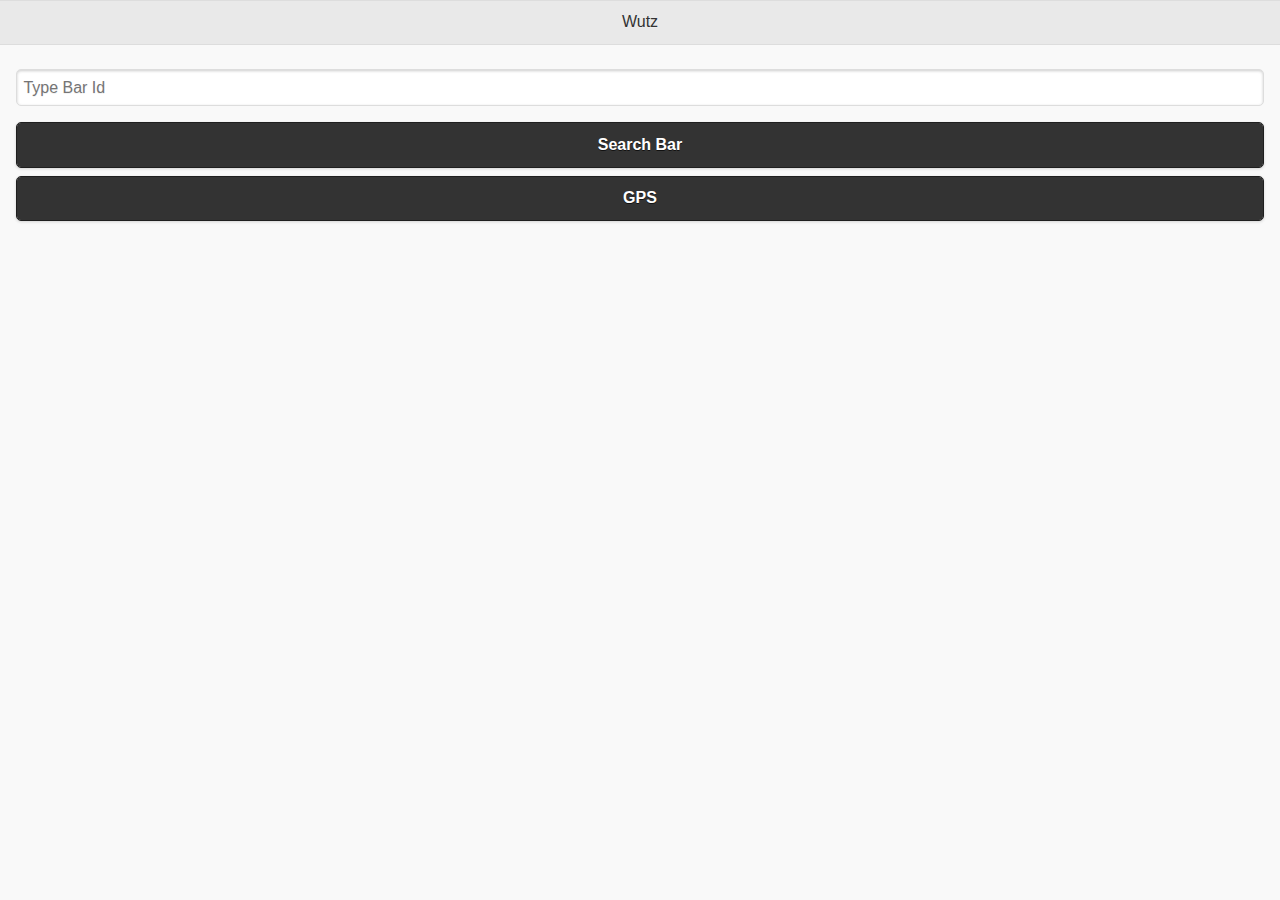
==== index.html @ 13d35c88 "Moving totally to phonegap" ====
<!DOCTYPE html>
<!--
    Copyright (c) 2012-2016 Adobe Systems Incorporated. All rights reserved.

    Licensed to the Apache Software Foundation (ASF) under one
    or more contributor license agreements.  See the NOTICE file
    distributed with this work for additional information
    regarding copyright ownership.  The ASF licenses this file
    to you under the Apache License, Version 2.0 (the
    "License"); you may not use this file except in compliance
    with the License.  You may obtain a copy of the License at

    http://www.apache.org/licenses/LICENSE-2.0

    Unless required by applicable law or agreed to in writing,
    software distributed under the License is distributed on an
    "AS IS" BASIS, WITHOUT WARRANTIES OR CONDITIONS OF ANY
     KIND, either express or implied.  See the License for the
    specific language governing permissions and limitations
    under the License.
-->
<html>

<head>
    <meta charset="utf-8" />
    <meta name="format-detection" content="telephone=no" />
    <meta name="msapplication-tap-highlight" content="no" />
    <meta name="viewport" content="user-scalable=no, initial-scale=1, maximum-scale=1, minimum-scale=1, width=device-width" />
    <!-- This is a wide open CSP declaration. To lock this down for production, see below. -->
    <meta http-equiv="Content-Security-Policy" content="default-src * 'unsafe-inline'; style-src 'self' 'unsafe-inline'; media-src *" />
    <!-- Good default declaration:
    * gap: is required only on iOS (when using UIWebView) and is needed for JS->native communication
    * https://ssl.gstatic.com is required only on Android and is needed for TalkBack to function properly
    * Disables use of eval() and inline scripts in order to mitigate risk of XSS vulnerabilities. To change this:
        * Enable inline JS: add 'unsafe-inline' to default-src
        * Enable eval(): add 'unsafe-eval' to default-src
    * Create your own at http://cspisawesome.com
    -->
    <!-- <meta http-equiv="Content-Security-Policy" content="default-src 'self' data: gap: 'unsafe-inline' https://ssl.gstatic.com; style-src 'self' 'unsafe-inline'; media-src *" /> -->

    <link rel="stylesheet" type="text/css" href="css/index.css" />
    <link rel="stylesheet" href="css/wutzClient.css" />
    <link rel="stylesheet" href="themes/Wutz.min.css" />
    <link rel="stylesheet" href="themes/jquery.mobile.icons.min.css" />
    <link rel="stylesheet" href="jquery.mobile.custom.theme.min.css">
    <link rel="stylesheet" href="jquery.mobile.custom.structure.min.css" />
    <title>Wutz</title>
</head>

<body>
    <!-- div class="app" -->
        <div data-role="page" id="findBar" data-theme="a">
            <div data-role="header">
                <h1>Wutz</h1>
            </div>
            <div role="main" class="ui-content">
                <form>
                    <input id="filter-bars" data-type="text" placeholder="Type Bar Id" /> 
                </form>
                <p>
                    <a onclick="look4Bar()"        class="ui-btn ui-shadow ui-corner-all ui-btn-b ui-icon-eye">Search Bar</a>
                    <a onclick="getLocationsMap()" class="ui-btn ui-shadow ui-corner-all ui-btn-b ui-icon-location"> GPS </a>
                </p>
                <ul data-role="listview" data-inset="true" data-filter="false">
                </ul>
            </div><!-- /content -->
        </div><!-- /page one -->
        
       <div data-role="page" id="conect2Bar" data-theme="a">
            <div data-role="header">
                <h1>Bar <span id="bar2Connect"></span></h1>
            </div><!-- /header -->
            <div role="main" class="ui-content">
                <p>
                    Para poder conectarse a un catalogo y agregar canciones a la lista
                    se necesita una llave, la cual es un numero que el locatario puede 
                    entregar con el fin de dar acceso a un cliente a agregar temas a la cola.
                </p>
                <form>
                    <input id="token-input" placeholder="Ingresar LLave del Dia">
                </form>
                <p>
                    <a href="#" onclick="connect2Catalog();"  class="ui-btn ui-shadow ui-corner-all ui-btn-b">Conectar</a>
                    <a href="#barDetails" data-role="button" style="background: red"  data-direction="reverse" class="ui-btn ui-shadow ui-corner-all ui-btn-b">Volver</a>
                </p>
            </div><!-- /content -->

        </div><!-- /page one -->
        
        
        <!-- Start of first page: #one -->
        <div data-role="page" id="artists" data-theme="a">
            <div data-role="header">
                <h1>Artist</h1>
            </div>
            <div role="main" class="ui-content">
                <p><a href="#findBar" data-role="button"  data-direction="reverse" class="ui-btn ui-shadow ui-corner-all ui-btn-b">Pick Another Bar</a></p>
                <form>
                    <input id="filter-for-artist" data-type="search" placeholder="Type to search...">
                </form>
                <ul id="artistList" data-role="listview" data-inset="true" data-filter="true" data-input="#filter-for-artist">

                </ul>
                <p><a href="#findBar" data-role="button" data-direction="reverse" class="ui-btn ui-shadow ui-corner-all ui-btn-b">Pick Another Bar</a></p>
            </div><!-- /content -->

        </div><!-- /page one -->

        <!-- Start of second page: #two -->
        <div data-role="page" id="albums" data-theme="a">

            <div data-role="header">
                <h1 id="albumTitle">Album </h1>
            </div><!-- /header -->
            <div role="main" class="ui-content">
                <p>
                    <a href="#artists" 
                       data-role="button" 
                       data-direction="reverse" 
                       class="ui-btn ui-shadow ui-corner-all ui-btn-b">
                        All Artists
                    </a>
                </p>
                <form>
                    <input id="filter-for-albums" data-type="search" placeholder="Type to search...">
                </form>
                <ul id="albumList" data-role="listview" data-inset="true" data-filter="true" data-input="#filter-for-albums">

                </ul>

                <p><a href="#artists" data-role="button"  data-direction="reverse" class="ui-btn ui-shadow ui-corner-all ui-btn-b">Back to Artists</a></p>

            </div><!-- /content -->

        </div><!-- /page two -->


        <!-- Start of second page: #songs -->
        <div data-role="page" id="songs" data-theme="a">

            <div data-role="header">
                <h1>Songs</h1>
            </div><!-- /header -->
            <div role="main" class="ui-content">
                <p><a href="#albums" data-role="button"  data-direction="reverse" class="ui-btn ui-shadow ui-corner-all ui-btn-b">Back to Albums</a></p>            
                <form>
                    <input id="filter-for-songs" data-type="search" placeholder="Type to search...">
                </form>
                <ul id="songList" data-role="listview" data-inset="true" data-filter="true" data-input="#filter-for-songs">

                </ul>

                <p><a href="#albums" data-role="button" data-direction="reverse" class="ui-btn ui-shadow ui-corner-all ui-btn-b">Back to Albums</a></p>

            </div><!-- /content -->

        </div><!-- /page three -->


        <!-- Map: #locationMapPage -->
        <div data-role="page" id="locationMapPage" data-theme="a">

            <div data-role="header">
                <h1>Wutz Map</h1>
            </div><!-- /header -->
            <div role="main" class="ui-content">
                <!-- div id="val"></div -->
                <div id="mapholder" style="height:100%"></div>
                <p><a href="#findBar" data-role="button"  data-direction="reverse" class="ui-btn ui-shadow ui-corner-all ui-btn-b">Back</a></p>
            </div><!-- /content -->

        </div><!-- /page three -->


        <!-- Start of third page: #popup -->
        <div data-role="page" id="popup">

            <div data-role="header" data-theme="b">
                <h1>Dialog</h1>
            </div><!-- /header -->

            <div id="dialogBox" role="main" class="ui-content">
                <h2>Popup</h2>
                <p class="dialogMsg"></p>
                <p><a  data-role="button" class="ui-btn ui-shadow ui-corner-all ui-btn-inline ui-icon-back ui-btn-icon-left">Back to Album</a></p>
            </div><!-- /content -->

        </div><!-- /page popup -->

        <div data-role="page" id="barDetails">
            <div data-role="header" data-theme="c">
                <h1>-</h1>
            </div><!-- /header -->
            <div id="barOptions" role="main" class="ui-content">
                <h2>_BAR ID_</h2>
                <div id="barMapImg">
                    
                </div>
                <p class="bar_details"></p>
                <p>
                    <a href="#artists" class="viewCatA ui-btn ui-shadow ui-corner-all ui-btn-b ui-icon-action">Ver Catalogo</a>
                    <a href="#conect2Bar" class="connectA ui-btn ui-shadow ui-corner-all ui-btn-b ui-icon-action">Conectar a Bar</a>
                    <a href="#findBar" data-transition="pop" data-role="button" style="background: red" data-direction="reverse" class="ui-btn ui-shadow ui-corner-all ui-btn-b">Volver</a>
                </p>
            </div><!-- /content -->

        </div>
    <!-- /div -->
    <script type="text/javascript" src="cordova.js"></script>
    <script type="text/javascript" src="js/index.js"></script>
    <script src="js/jquery.min.js"></script>
    <script src="./jquery.mobile.custom.min.js"></script>
    <script src="js/textSlider.js"></script>
    <script  src="js/wutzClient.js"></script>
    <script  src="js/wutzLocator.js"></script>
    <script type="text/javascript">
        app.initialize();
    </script>
</body>

</html>
---- css/index.css ----
/*
 * Licensed to the Apache Software Foundation (ASF) under one
 * or more contributor license agreements.  See the NOTICE file
 * distributed with this work for additional information
 * regarding copyright ownership.  The ASF licenses this file
 * to you under the Apache License, Version 2.0 (the
 * "License"); you may not use this file except in compliance
 * with the License.  You may obtain a copy of the License at
 *
 * http://www.apache.org/licenses/LICENSE-2.0
 *
 * Unless required by applicable law or agreed to in writing,
 * software distributed under the License is distributed on an
 * "AS IS" BASIS, WITHOUT WARRANTIES OR CONDITIONS OF ANY
 * KIND, either express or implied.  See the License for the
 * specific language governing permissions and limitations
 * under the License.
 */
* {
    -webkit-tap-highlight-color: rgba(0,0,0,0); /* make transparent link selection, adjust last value opacity 0 to 1.0 */
}

body {
    -webkit-touch-callout: none;                /* prevent callout to copy image, etc when tap to hold */
    -webkit-text-size-adjust: none;             /* prevent webkit from resizing text to fit */
    -webkit-user-select: none;                  /* prevent copy paste, to allow, change 'none' to 'text' */
    background-color:#E4E4E4;
    background-image:linear-gradient(top, #A7A7A7 0%, #E4E4E4 51%);
    background-image:-webkit-linear-gradient(top, #A7A7A7 0%, #E4E4E4 51%);
    background-image:-ms-linear-gradient(top, #A7A7A7 0%, #E4E4E4 51%);
    background-image:-webkit-gradient(
        linear,
        left top,
        left bottom,
        color-stop(0, #A7A7A7),
        color-stop(0.51, #E4E4E4)
    );
    background-attachment:fixed;
    font-family:'HelveticaNeue-Light', 'HelveticaNeue', Helvetica, Arial, sans-serif;
    font-size:12px;
    height:100%;
    margin:0px;
    padding:0px;
    /** text-transform:uppercase; **/
    width:100%;
}

/* Portrait layout (default) */
.app {
    background:url(../img/logo.png) no-repeat center top; /* 170px x 200px */
    position:absolute;             /* position in the center of the screen */
    left:50%;
    top:50%;
    height:50px;                   /* text area height */
    width:225px;                   /* text area width */
    text-align:center;
    padding:180px 0px 0px 0px;     /* image height is 200px (bottom 20px are overlapped with text) */
    margin:-115px 0px 0px -112px;  /* offset vertical: half of image height and text area height */
                                   /* offset horizontal: half of text area width */
}

/* Landscape layout (with min-width) */
@media screen and (min-aspect-ratio: 1/1) and (min-width:400px) {
    .app {
        background-position:left center;
        padding:75px 0px 75px 170px;  /* padding-top + padding-bottom + text area = image height */
        margin:-90px 0px 0px -198px;  /* offset vertical: half of image height */
                                      /* offset horizontal: half of image width and text area width */
    }
}

h1 {
    font-size:24px;
    font-weight:normal;
    margin:0px;
    overflow:visible;
    padding:0px;
    text-align:center;
}

.event {
    border-radius:4px;
    -webkit-border-radius:4px;
    color:#FFFFFF;
    font-size:12px;
    margin:0px 30px;
    padding:2px 0px;
}

.event.listening {
    background-color:#333333;
    display:block;
}

.event.received {
    background-color:#4B946A;
    display:none;
}

@keyframes fade {
    from { opacity: 1.0; }
    50% { opacity: 0.4; }
    to { opacity: 1.0; }
}
 
@-webkit-keyframes fade {
    from { opacity: 1.0; }
    50% { opacity: 0.4; }
    to { opacity: 1.0; }
}
 
.blink {
    animation:fade 3000ms infinite;
    -webkit-animation:fade 3000ms infinite;
}
---- css/wutzClient.css ----
/* JQM Demos custom CSS */

/* Header */
.jqm-demos .jqm-header {
	background: #fff;
	border-top: 4px solid #3eb249;
	border-bottom-color: #eee;
}
.jqm-demos .jqm-header h2 {
	padding: .4em 0 .1em;
	margin: 0 3em;
}
.jqm-demos .jqm-header h2 a {
	display: inline-block;
	text-decoration: none;
	min-height: 40px;
}
.jqm-demos .jqm-header h2 img {
	display: block;
	width: 140px;
	height: auto;
}
.jqm-demos .jqm-header h2 > img {
	display: inline-block;
}
.jqm-demos .jqm-header p {
	position: absolute;
	bottom: -2em;
	left: 1em;
	margin: 0;
	color: #666;
	font-family: 'Open Sans', sans-serif;
	font-weight: 300;
	text-transform: uppercase;
}
.jqm-demos .jqm-header .ui-btn {
	width: 2em;
	height: 2em;
	background: none;
	border: 0;
	top: 50%;
	margin-top: -1em;
	-webkit-border-radius: .3125em;
	border-radius: .3125em;
	opacity: .4;
	filter: Alpha(Opacity=40);
}

/* Footer */
.jqm-demos .jqm-footer.ui-footer {
	position: absolute;
	bottom: 0;
	padding-bottom: 0;
}
.jqm-demos .jqm-footer {
	border-top: 1px solid #3eb249;
}
.jqm-demos .jqm-footer p {
	font-size: .8em;
	color: #999;
	font-family: 'Open Sans', sans-serif;
	font-weight: 300;
	margin: 0 1.25em 1.25em;
}
.jqm-demos .jqm-footer p:first-child {
	font-size: 1em;
	color: #666;
	font-weight: 400;
	margin: 1em 1em .75em;
}

/* Content */
.jqm-demos .jqm-content {
	padding-top: 3em;
}
.jqm-demos .jqm-content > h1,
.jqm-demos .jqm-content > h2,
.jqm-demos .jqm-content > h3,
.jqm-demos .jqm-content > p,
.jqm-demos .jqm-content > ul li,
.jqm-demos .jqm-content > a {
	font-family: 'Open Sans', sans-serif;
	font-weight: 300;
}
.jqm-demos .jqm-content > h1 {
	font-size: 2.4em;
	margin: 0 0 .625em;
}
.jqm-demos .jqm-content > h2 {
	color: #3eb249;
	background-color: transparent;
	border-bottom: 1px solid #ddd;
	font-size: 1.6em;
	padding-bottom: .2em;
	margin: 0 0 .7375em;
}
.jqm-demos .jqm-content > h3 {
	color: #3eb249;
	background-color: transparent;
	font-size: 1.4em;
	margin: 0 0 1em;
}
.jqm-demos .jqm-content > p {
	font-size: 1.2em;
	line-height: 1.5;
}
.jqm-demos .jqm-content > ul:not(.jqm-list) li {
	font-size: 1.2em;
	line-height: 1.5;
}
.jqm-demos .jqm-content > p {
	margin: 0 0 1.25em;
}
.jqm-demos .jqm-content > ul,
.jqm-demos .jqm-content > ol {
	padding-left: 1.3em;
}
.jqm-demos .jqm-content > .ui-listview {
	padding-left: 0;
}
.jqm-demos .jqm-content > a,
.jqm-demos .jqm-content > p a,
.jqm-demos .jqm-content > ul:not(.jqm-list) li a {
	font-weight: 400;
	text-decoration: none;
}
.jqm-demos .jqm-content strong {
	font-weight: 700;
}
.jqm-demos .jqm-content > p strong {
	font-weight: 400;
}

/* Homepage */
.jqm-home > .jqm-content > img {
	width: 400px;
	max-width: 100%;
	display: block;
	margin: 2.5em 0;
}
.jqm-home .ui-grid-a {
	margin: 2.5em -.5em -.5em;
}
.jqm-block-content {
	margin: .5em;
	padding: 1em;
	background: #fff;
	border: 1px solid #eee;
	-webkit-border-radius: .3125em;
	border-radius: .3125em;
	font-family: 'Open Sans', sans-serif;
}
.jqm-block-content h3 {
	font-size: 1.5em;
	font-weight: 300;
	color: #3eb249;
	border-bottom: 1px solid #ddd;
	padding-bottom: .25em;
	margin: 0 0 .5em;
}
.jqm-block-content p {
	font-size: 1.1em;
	font-weight: 300;
	line-height: 1.4;
	margin: .7em 0;
}
.jqm-block-content p:last-child {
	margin-bottom: 0;
}
.jqm-block-content a:link {
	font-weight: 300;
	text-decoration: none;
}

/* Code */
.jqm-content pre,
.jqm-content code {
	font-family: "Consolas", "Bitstream Vera Sans Mono", "Courier New", Courier, monospace;
	background: #e5e5e5;
	background: rgba(0,0,0,.05);
	padding: 0 .125em;
}
.jqm-content pre {
	padding: 0 1em 1.2em;
	white-space: pre-wrap;
}
.jqm-content pre > code {
	padding: 0;
	background: none;
	font-size: .9em;
}

/* Lists */
.jqm-demos .jqm-search .jqm-list {
	margin: 0 -1em 1em;
}
.jqm-demos .jqm-list .ui-btn,
.jqm-demos .jqm-list .ui-btn:visited,
.jqm-demos .jqm-list .ui-li-divider {
	font-family: 'Open Sans', sans-serif;
	font-weight: 300;
	text-shadow: none !important;
}
.jqm-demos .jqm-list .ui-btn:hover,
.jqm-demos .jqm-list .ui-btn:active {
	color: #3388cc;
}
.jqm-demos .jqm-list .ui-btn.ui-btn-active {
	color: #fff;
}
.jqm-demos .jqm-list .ui-li-divider {
	color: #3eb249;
}

/* Navmenu */
.jqm-navmenu-panel .ui-listview > li .ui-collapsible-heading {
	margin: 0;
}
.jqm-navmenu-panel .ui-collapsible.ui-li-static {
	padding: 0;
	border: none !important;
}
.jqm-navmenu-panel .ui-collapsible + li > .ui-btn,
.jqm-navmenu-panel .ui-collapsible + .ui-collapsible > .ui-collapsible-heading > .ui-btn,
.jqm-navmenu-panel .ui-panel-inner > .ui-listview > li.ui-first-child .ui-btn {
	border-top: none !important;
}
.jqm-navmenu-panel .ui-listview .ui-listview .ui-btn {
	padding-left: 1.5em;
	color: #999;
}
.jqm-navmenu-panel .ui-listview .ui-listview .ui-btn.ui-btn-active {
	color: #fff;
}
.jqm-navmenu-panel .ui-btn:after {
	opacity: .4;
	filter: Alpha(Opacity=40);
}
.jqm-demos .jqm-navmenu-panel.jqm-panel-page-nav {
	display: none;
	position: absolute;
	top: 178px;
	left: 12px;
}
.jqm-demos .jqm-navmenu-panel.jqm-panel-page-nav ul li:first-child a{
	border-top: none;
}
/* Search */
.jqm-search-panel .ui-panel-inner {
	padding-top: 0;
}
.jqm-search-panel .ui-input-search {
	margin: 1em 0;
}
.jqm-search-panel .ui-input-search.ui-focus {
	-webkit-box-shadow: inset 0 1px 3px rgba(0,0,0,.2);
	-moz-box-shadow: inset 0 1px 3px rgba(0,0,0,.2);
	box-shadow: inset 0 1px 3px rgba(0,0,0,.2);
}
.jqm-list .jqm-search-results-keywords {
    padding: .46857em 0 0;
    font-size: .8em;
    font-weight: 300;
    color: #999;
    display: block;
	text-overflow: ellipsis;
	overflow: hidden;
	white-space: nowrap;
}
.ui-btn-active .jqm-search-results-keywords {
    color: #fff;
}
.jqm-search-results-highlight {
    color: #3388cc;
    font-weight: 400;
}
.ui-btn-active .jqm-search-results-highlight {
    color: #fff;
    font-weight: 300;
}

/* Quick links */
.jqm-demos .jqm-content .jqm-deeplink {
	display: block;
	color: #999;
	font-weight: 300;
	border-top: 1px solid #eee;
	text-align: right;
	padding-top: .2em;
	margin: 0 0 1.5em;
}
.jqm-demos .jqm-content .jqm-deeplink:after {
	content: "";
	display: block;
	float: right;
	margin: .1em 0 0 .5em;
	width: 1em;
	height: 1em;
	background-position: center center;
	background-repeat: no-repeat;
	opacity: .4;
	filter: Alpha(Opacity=40);
}

/* View source links */
.jqm-demos .jqm-content .jqm-view-source-link,
.jqm-demos .jqm-content .jqm-view-source-link:visited,
.jqm-demos .jqm-content .jqm-view-source-link:hover,
.jqm-demos .jqm-content .jqm-view-source-link:active {
	color: #3eb249;
	font-family: 'Open Sans', sans-serif;
	font-weight: 400;
	margin: 2em 0 1.5em 1em;
}
.jqm-demos .jqm-content .jqm-view-source-link.ui-btn-active:link {
	color: #fff;
}

@media (min-width: 60em) {
	.jqm-demos .jqm-header h2 {
		padding: 1em 0 .7em;
		margin: 0 1em 0 3%;
		text-align: left;
	}
	.jqm-demos .jqm-header h2 img {
		width: 275px;
		height: 78px;
	}
	.jqm-demos .jqm-header p {
		bottom: auto;
		left: auto;
		top: 50%;
		right: 15%;
		font-size: 1.2em;
		margin-top: -.625em;
	}
	.jqm-demos .jqm-navmenu-link {
		display: none;
	}
	.jqm-demos .jqm-search-link {
		right: 3%;
	}
	.jqm-demos .jqm-footer p {
		float: right;
		margin: 1.5em 3% 1.5em 1.5em;
	}
	.jqm-demos .jqm-footer p:first-child {
		float: left;
		margin: 1.25em 1.25em 1.25em 3%;
	}
	.jqm-demos .jqm-navmenu-panel {
		visibility: visible;
		position: relative;
		left: 0;
		clip: initial;
		float: left;
		width: 25%;
		background: none;
		-webkit-transition: none !important;
		-moz-transition: none !important;
		transition: none !important;
		-webkit-transform: none !important;
		-moz-transform: none !important;
		transform: none !important;
		-webkit-box-shadow: none;
		-moz-box-shadow: none;
		box-shadow: none;
	}
	.jqm-demos.jqm-panel-page .jqm-navmenu-panel {
		display: none;
	}
	html .jqm-demos.jqm-panel-page .jqm-navmenu-panel.jqm-panel-page-nav {
		display: block;
	}
	.jqm-demos .jqm-navmenu-panel .ui-panel-inner {
		margin-top: 3em;
		margin-bottom: 3em;
	}
	.jqm-demos .jqm-content {
		width: 67%;
		padding-top: 2em;
		padding-left: 5%;
		padding-right: 3%;
		float: right;
	}
    .jqm-demos .jqm-content.jqm-fullwidth {
		width: auto;
		padding-left: 15%;
		padding-right: 15%;
		float: none;
	}
	.jqm-navmenu-panel .ui-listview .ui-btn {
		padding-left: 12.5%;
	}
	.jqm-navmenu-panel .ui-listview .ui-listview .ui-btn {
		padding-left: 15%;
	}
	.jqm-navmenu-panel .ui-collapsible,
	.jqm-navmenu-panel .ui-collapsible-content,
	.jqm-navmenu-panel .ui-btn {
		background: none !important;
		border-color: #ddd !important;
	}
	.jqm-navmenu-panel .ui-btn.ui-btn-active {
		color: #3388cc !important;
	}
	.jqm-navmenu-panel .ui-btn::after {
		opacity: 0;
		-webkit-transition: opacity 500ms ease;
		-moz-transition: opacity 500ms ease;
		transition: opacity 500ms ease;
	}
	.jqm-navmenu-panel .ui-btn:hover::after {
		opacity: .4;
	}
	.jqm-search-panel {
		width: 26em;
		right: -26em;
		z-index: 1003; /* Puts the panel on top of the dismiss modal which is not adjusted to custom width */
	}
	.jqm-search-panel.ui-panel-animate.ui-panel-position-right {
		-webkit-transform: translate3d(26em,0,0);
		-moz-transform: translate3d(26em,0,0);
		transform: translate3d(26em,0,0);
	}
	.ui-panel-dismiss-open.ui-panel-dismiss-position-right {
		left: -17em;
		right: 17em;
	}
}
@media (min-width: 35em) {
	.jqm-block-content {
		min-height: 18em;
	}
}

/* View source popup */
#jqm-view-source-popup.ui-popup-container {
	width: 90%;
	max-width: 1500px;
}
.jqm-view-source .ui-collapsible-set {
	margin: 0;
}
.jqm-view-source .ui-collapsible-heading .ui-btn {
	font-family: 'Open Sans', sans-serif;
	font-weight: 400;
}
.jqm-view-source .ui-collapsible-heading .ui-btn-inner {
	padding: .4em;
}
.jqm-view-source .ui-collapsible-content {
	padding: 0;
	overflow: auto;
}
.jqm-view-source .ui-collapsible-content .phpStatus {
	padding: 1em;
}
.jqm-view-source .ui-collapsible-content > div,
.jqm-view-source .ui-collapsible-content .syntaxhighlighter {
	border-bottom-right-radius: inherit;
	border-bottom-left-radius: inherit;
}
.jqm-view-source .ui-collapsible-content::-webkit-scrollbar {
    width: 5px;
}
.jqm-view-source .ui-collapsible-content::-webkit-scrollbar-track {
    background: transparent;
}
.jqm-view-source .ui-collapsible-content::-webkit-scrollbar-thumb {
	background: #435A5F;
	border: solid #222;
	border-width: 12px 2px 12px 0;
	border-bottom-right-radius: 5px;
}
.jqm-view-source .ui-collapsible-content td.code .container > textarea {
	resize: none;
}

/* Button C - HTML */
.jqm-view-source .ui-btn.ui-btn-c,
.jqm-view-source .ui-btn.ui-btn-c:visited,
.jqm-view-source .ui-btn.ui-btn-c:hover,
.jqm-view-source .ui-btn.ui-btn-c:active,
.jqm-view-source .ui-btn.ui-btn-c.ui-btn-active {
	background: #005aff;
	border-color: #0033cc;
	color: #fff;
	text-shadow: 0 1px 0 #0033cc;
}
/* Button D - PHP */
.jqm-view-source .ui-btn.ui-btn-d,
.jqm-view-source .ui-btn.ui-btn-d:visited,
.jqm-view-source .ui-btn.ui-btn-d:hover,
.jqm-view-source .ui-btn.ui-btn-d:active,
.jqm-view-source .ui-btn.ui-btn-d.ui-btn-active {
	background: #ed1c24;
	border-color: #ff0000;
	color: #fff;
	text-shadow: 0 1px 0 #ff0000;
}
/* Button E - JS */
.jqm-view-source .ui-btn.ui-btn-e,
.jqm-view-source .ui-btn.ui-btn-e:visited,
.jqm-view-source .ui-btn.ui-btn-e:hover,
.jqm-view-source .ui-btn.ui-btn-e:active,
.jqm-view-source .ui-btn.ui-btn-e.ui-btn-active {
	background: #3EB249;
	border-color: #108040;
	color: #fff;
	text-shadow: 0 1px 0 #108040;
}
/* Button F - CSS */
.jqm-view-source .ui-btn.ui-btn-f,
.jqm-view-source .ui-btn.ui-btn-f:visited,
.jqm-view-source .ui-btn.ui-btn-f:hover,
.jqm-view-source .ui-btn.ui-btn-f:active,
.jqm-view-source .ui-btn.ui-btn-f.ui-btn-active {
	background: #ec008c;
	border-color: #cc0099;
	color: #fff;
	text-shadow: 0 1px 0 #cc0099;
}

/**
 * SyntaxHighlighter
 * http://alexgorbatchev.com/SyntaxHighlighter
 *
 * SyntaxHighlighter is donationware. If you are using it, please donate.
 * http://alexgorbatchev.com/SyntaxHighlighter/donate.html
 *
 * @version
 * 3.0.83 (July 02 2010)
 *
 * @copyright
 * Copyright (C) 2004-2010 Alex Gorbatchev.
 *
 * @license
 * Dual licensed under the MIT and GPL licenses.
 */
.syntaxhighlighter a,
.syntaxhighlighter div,
.syntaxhighlighter code,
.syntaxhighlighter table,
.syntaxhighlighter table td,
.syntaxhighlighter table tr,
.syntaxhighlighter table tbody,
.syntaxhighlighter table thead,
.syntaxhighlighter table caption,
.syntaxhighlighter textarea {
	background: none;
	border: 0;
	bottom: auto;
	float: none;
	left: auto;
	height: auto;
	line-height: 18px;
	margin: 0;
	outline: 0;
	overflow: visible;
	padding: 0;
	position: static;
	right: auto;
	text-align: left;
	top: auto;
	vertical-align: baseline;
	width: auto;
	box-sizing: content-box;
	font-family: "Consolas", "Bitstream Vera Sans Mono", "Courier New", Courier, monospace;
	font-weight: normal;
	font-style: normal;
	font-size: 14px;
	min-height: inherit;
	min-height: auto;
}
.syntaxhighlighter {
	width: auto;
	margin: 0;
	padding: 1em 0;
	position: relative;
	overflow: auto;
	font-size: 13px;
}
.syntaxhighlighter.source {
	overflow: hidden;
}
.syntaxhighlighter .bold {
	font-weight: bold;
}
.syntaxhighlighter .italic {
	font-style: italic;
}
.syntaxhighlighter .line {
	white-space: pre;
	white-space: pre-wrap;
}
.syntaxhighlighter table {
	width: 100%;
}
.syntaxhighlighter table caption {
	text-align: left;
	padding: .5em 0 0.5em 1em;
}
.syntaxhighlighter table td.code {
	width: 100%;
}
.syntaxhighlighter table td.code .container {
	position: relative;
}
.syntaxhighlighter table td.code .container textarea {
	box-sizing: border-box;
	position: absolute;
	left: 0;
	top: 0;
	width: 100%;
	height: 100%;
	border: none;
	background: white;
	padding-left: 1em;
	overflow: hidden;
	white-space: pre;
}
.syntaxhighlighter table td.gutter .line {
	text-align: right;
	padding: 0 0.5em 0 1em;
}
.syntaxhighlighter table td.code .line {
	padding: 0 1em;
}
.syntaxhighlighter.show {
	display: block;
}
.syntaxhighlighter.collapsed table {
	display: none;
}
.syntaxhighlighter .line.alt1 {
	background-color: transparent;
}
.syntaxhighlighter .line.alt2 {
	background-color: transparent;
}
.syntaxhighlighter .line.highlighted.alt1, .syntaxhighlighter .line.highlighted.alt2 {
	background-color: #253e5a;
}
.syntaxhighlighter .line.highlighted.number {
	color: #38566f;
}
.syntaxhighlighter table caption {
	color: #d1edff;
}
.syntaxhighlighter .gutter {
	color: #afafaf;
}
.syntaxhighlighter .gutter .line {
	border-right: 3px solid #435a5f;
}
.syntaxhighlighter .gutter .line.highlighted {
	background-color: #435a5f;
	color: #0f192a;
}
.syntaxhighlighter.collapsed {
	overflow: visible;
}
.syntaxhighlighter .plain, .syntaxhighlighter .plain a {
	color: #eee;
}
.syntaxhighlighter .comments, .syntaxhighlighter .comments a {
	color: #5ba1cf;
}
.syntaxhighlighter .string {
	color: #98da31;
}
.syntaxhighlighter .string a {
	color: #1dc116;
}
.syntaxhighlighter .keyword {
	color: #ffae00;
}
.syntaxhighlighter .preprocessor {
	color: #8aa6c1;
}
.syntaxhighlighter .variable {
	color: #ffaa3e;
}
.syntaxhighlighter .value {
	color: #f7e741;
}
.syntaxhighlighter .functions {
	color: #ffaa3e;
}
.syntaxhighlighter .constants {
	color: #e0e8ff;
}
.syntaxhighlighter .script {
	font-weight: bold;
	color: #b43d3d;
	background-color: none;
}
.syntaxhighlighter .color1 {
	color: #8df;
}
.syntaxhighlighter .color1 a {
	color: #f8bb00;
}
.syntaxhighlighter .color2, .syntaxhighlighter .color2 a {
	color: white;
}
.syntaxhighlighter .color3, .syntaxhighlighter .color3 a {
	color: #ffaa3e;
}
.syntaxhighlighter table td.code {
	cursor: text;
}
.syntaxhighlighter table td.code .container textarea {
	background: #eee;
	white-space: pre;
	white-space: pre-wrap;
}
.syntaxhighlighter ::-moz-selection {
	background-color: #3399ff;
	color: #fff;
	text-shadow: none;
}
.syntaxhighlighter ::-webkit-selection {
	background-color: #3399ff;
	color: #fff;
	text-shadow: none;
}
.syntaxhighlighter ::selection {
	background-color: #3399ff;
	color: #fff;
	text-shadow: none;
}
/** add stuff **/

#barFinder{
    
    display: none;
    width: 100%;
    height: 100%;
}

.labels {
  color: white;
  background-color: red;
  font-family: "Lucida Grande", "Arial", sans-serif;
  font-size: 10px;
  text-align: center;
  width: 30px;
  white-space: nowrap;
}

html, body{
    width: 100%;
    height: 100%;
}

#barMapImg{
    overflow: hidden;
}
.bar_details{
    font-size: 11px;
}
---- themes/Wutz.min.css ----
/*!
* jQuery Mobile 1.4.5
* Git HEAD hash: 68e55e78b292634d3991c795f06f5e37a512decc <> Date: Fri Oct 31 2014 17:33:30 UTC
* http://jquerymobile.com
*
* Copyright 2010, 2014 jQuery Foundation, Inc. and othercontributors
* Released under the MIT license.
* http://jquery.org/license
*
*/


/* Globals */
/* Font
-----------------------------------------------------------------------------------------------------------*/
html {
	font-size: 100%;
}
body,
input,
select,
textarea,
button,
.ui-btn {
	font-size: 1em;
	line-height: 1.3;
	font-family: sans-serif /*{global-font-family}*/;
}
legend,
.ui-input-text input,
.ui-input-search input {
	color: inherit;
	text-shadow: inherit;
}
/* Form labels (overrides font-weight bold in bars, and mini font-size) */
.ui-mobile label,
div.ui-controlgroup-label {
	font-weight: normal;
	font-size: 16px;
}
/* Separators
-----------------------------------------------------------------------------------------------------------*/
/* Field contain separator (< 28em) */
.ui-field-contain {
	border-bottom-color: #828282;
	border-bottom-color: rgba(0,0,0,.15);
	border-bottom-width: 1px;
	border-bottom-style: solid;
}
/* Table opt-in classes: strokes between each row, and alternating row stripes */
/* Classes table-stroke and table-stripe are deprecated in 1.4. */
.table-stroke thead th,
.table-stripe thead th,
.table-stripe tbody tr:last-child {
	border-bottom: 1px solid #d6d6d6; /* non-RGBA fallback */
	border-bottom: 1px solid rgba(0,0,0,.1);
}
.table-stroke tbody th,
.table-stroke tbody td {
	border-bottom: 1px solid #e6e6e6; /* non-RGBA fallback  */
	border-bottom: 1px solid rgba(0,0,0,.05);
}
.table-stripe.table-stroke tbody tr:last-child th,
.table-stripe.table-stroke tbody tr:last-child td {
	border-bottom: 0;
}
.table-stripe tbody tr:nth-child(odd) td,
.table-stripe tbody tr:nth-child(odd) th {
	background-color: #eeeeee; /* non-RGBA fallback  */
	background-color: rgba(0,0,0,.04);
}
/* Buttons
-----------------------------------------------------------------------------------------------------------*/
.ui-btn,
label.ui-btn {
	font-weight: bold;
	border-width: 1px;
	border-style: solid;
}
.ui-btn {
	text-decoration: none !important;
}
.ui-btn-active {
	cursor: pointer;
}
/* Corner rounding
-----------------------------------------------------------------------------------------------------------*/
/* Class ui-btn-corner-all deprecated in 1.4 */
.ui-corner-all {
	-webkit-border-radius: 				.3125em /*{global-radii-blocks}*/;
	border-radius: 						.3125em /*{global-radii-blocks}*/;
}
/* Buttons */
.ui-btn-corner-all,
.ui-btn.ui-corner-all,
/* Slider track */
.ui-slider-track.ui-corner-all,
/* Flipswitch */
.ui-flipswitch.ui-corner-all,
/* Count bubble */
.ui-li-count {
	-webkit-border-radius: 				.3125em /*{global-radii-buttons}*/;
	border-radius: 						.3125em /*{global-radii-buttons}*/;
}
/* Icon-only buttons */
.ui-btn-icon-notext.ui-btn-corner-all,
.ui-btn-icon-notext.ui-corner-all {
	-webkit-border-radius: 1em;
	border-radius: 1em;
}
/* Radius clip workaround for cleaning up corner trapping */
.ui-btn-corner-all,
.ui-corner-all {
	-webkit-background-clip: padding;
	background-clip: padding-box;
}
/* Popup arrow */
.ui-popup.ui-corner-all > .ui-popup-arrow-guide {
	left: .6em /*{global-radii-blocks}*/;
	right: .6em /*{global-radii-blocks}*/;
	top: .6em /*{global-radii-blocks}*/;
	bottom: .6em /*{global-radii-blocks}*/;
}
/* Shadow
-----------------------------------------------------------------------------------------------------------*/
.ui-shadow {
	-webkit-box-shadow: 0 1px 3px /*{global-box-shadow-size}*/ 		rgba(0,0,0,.15) /*{global-box-shadow-color}*/;
	-moz-box-shadow: 0 1px 3px /*{global-box-shadow-size}*/ 		rgba(0,0,0,.15) /*{global-box-shadow-color}*/;
	box-shadow: 0 1px 3px /*{global-box-shadow-size}*/ 				rgba(0,0,0,.15) /*{global-box-shadow-color}*/;
}
.ui-shadow-inset {
	-webkit-box-shadow: inset 0 1px 3px /*{global-box-shadow-size}*/ 	rgba(0,0,0,.2) /*{global-box-shadow-color}*/;
	-moz-box-shadow: inset 0 1px 3px /*{global-box-shadow-size}*/ 		rgba(0,0,0,.2) /*{global-box-shadow-color}*/;
	box-shadow: inset 0 1px 3px /*{global-box-shadow-size}*/ 	rgba(0,0,0,.2) /*{global-box-shadow-color}*/;
}
.ui-overlay-shadow {
	-webkit-box-shadow: 0 0 12px 		rgba(0,0,0,.6);
	-moz-box-shadow: 0 0 12px 			rgba(0,0,0,.6);
	box-shadow: 0 0 12px 				rgba(0,0,0,.6);
}
/* Icons
-----------------------------------------------------------------------------------------------------------*/
.ui-btn-icon-left:after,
.ui-btn-icon-right:after,
.ui-btn-icon-top:after,
.ui-btn-icon-bottom:after,
.ui-btn-icon-notext:after {
	background-color: 					#666666 /*{global-icon-color}*/;
	background-color: 					rgba(0,0,0,.3) /*{global-icon-disc}*/;
	background-position: center center;
	background-repeat: no-repeat;
	-webkit-border-radius: 1em;
	border-radius: 1em;
}
/* Alt icons */
.ui-alt-icon.ui-btn:after,
.ui-alt-icon .ui-btn:after,
html .ui-alt-icon.ui-checkbox-off:after,
html .ui-alt-icon.ui-radio-off:after,
html .ui-alt-icon .ui-checkbox-off:after,
html .ui-alt-icon .ui-radio-off:after {
	background-color: 					#666666 /*{global-icon-color}*/;
	background-color: 					rgba(0,0,0,.15) /*{global-icon-disc}*/;
}
/* No disc */
.ui-nodisc-icon.ui-btn:after,
.ui-nodisc-icon .ui-btn:after {
	background-color: transparent;
}
/* Icon shadow */
.ui-shadow-icon.ui-btn:after,
.ui-shadow-icon .ui-btn:after {
	-webkit-box-shadow: 0 1px 0 			rgba(255,255,255,.3) /*{global-icon-shadow}*/;
	-moz-box-shadow: 0 1px 0 				rgba(255,255,255,.3) /*{global-icon-shadow}*/;
	box-shadow: 0 1px 0 					rgba(255,255,255,.3) /*{global-icon-shadow}*/;
}
/* Checkbox and radio */
.ui-btn.ui-checkbox-off:after,
.ui-btn.ui-checkbox-on:after,
.ui-btn.ui-radio-off:after,
.ui-btn.ui-radio-on:after {
	display: block;
	width: 18px;
	height: 18px;
	margin: -9px 2px 0 2px;
}
.ui-checkbox-off:after,
.ui-btn.ui-radio-off:after {
	filter: Alpha(Opacity=30);
	opacity: .3;
}
.ui-btn.ui-checkbox-off:after,
.ui-btn.ui-checkbox-on:after {
	-webkit-border-radius: .1875em;
	border-radius: .1875em;
}
.ui-btn.ui-checkbox-off:after {
	background-color: #666;
	background-color: rgba(0,0,0,.3);
}
.ui-radio .ui-btn.ui-radio-on:after {
	background-image: none;
	background-color: #fff;
	width: 8px;
	height: 8px;
	border-width: 5px;
	border-style: solid; 
}
.ui-alt-icon.ui-btn.ui-radio-on:after,
.ui-alt-icon .ui-btn.ui-radio-on:after {
	background-color: #000;
}
/* Loader */
.ui-icon-loading {
	background: url("images/ajax-loader.gif");
	background-size: 2.875em 2.875em;
}.ui-bar-a,.ui-page-theme-a .ui-bar-inherit,html .ui-bar-a .ui-bar-inherit,html .ui-body-a .ui-bar-inherit,html body .ui-group-theme-a .ui-bar-inherit{background-color:#e9e9e9 ;border-color:#dddddd ;color:#333333 ;text-shadow:0  1px  0  #eeeeee ;font-weight:bold;}.ui-bar-a{border-width:1px;border-style:solid;}.ui-overlay-a,.ui-page-theme-a,.ui-page-theme-a .ui-panel-wrapper{background-color:#f9f9f9 ;border-color:#bbbbbb ;color:#333333 ;text-shadow:0  1px  0  #f3f3f3 ;}.ui-body-a,.ui-page-theme-a .ui-body-inherit,html .ui-bar-a .ui-body-inherit,html .ui-body-a .ui-body-inherit,html body .ui-group-theme-a .ui-body-inherit,html .ui-panel-page-container-a{background-color:#ffffff ;border-color:#dddddd ;color:#333333 ;text-shadow:0  1px  0  #f3f3f3 ;}.ui-body-a{border-width:1px;border-style:solid;}.ui-page-theme-a a,html .ui-bar-a a,html .ui-body-a a,html body .ui-group-theme-a a{color:#3388cc ;font-weight:bold;}.ui-page-theme-a a:visited,html .ui-bar-a a:visited,html .ui-body-a a:visited,html body .ui-group-theme-a a:visited{   color:#3388cc ;}.ui-page-theme-a a:hover,html .ui-bar-a a:hover,html .ui-body-a a:hover,html body .ui-group-theme-a a:hover{color:#005599 ;}.ui-page-theme-a a:active,html .ui-bar-a a:active,html .ui-body-a a:active,html body .ui-group-theme-a a:active{color:#005599 ;}.ui-page-theme-a .ui-btn,html .ui-bar-a .ui-btn,html .ui-body-a .ui-btn,html body .ui-group-theme-a .ui-btn,html head + body .ui-btn.ui-btn-a,.ui-page-theme-a .ui-btn:visited,html .ui-bar-a .ui-btn:visited,html .ui-body-a .ui-btn:visited,html body .ui-group-theme-a .ui-btn:visited,html head + body .ui-btn.ui-btn-a:visited{background-color:#f6f6f6 ;border-color:#dddddd ;color:#333333 ;text-shadow:0  1px  0  #f3f3f3 ;}.ui-page-theme-a .ui-btn:hover,html .ui-bar-a .ui-btn:hover,html .ui-body-a .ui-btn:hover,html body .ui-group-theme-a .ui-btn:hover,html head + body .ui-btn.ui-btn-a:hover{background-color:#ededed ;border-color:#dddddd ;color:#333333 ;text-shadow:0  1px  0  #f3f3f3 ;}.ui-page-theme-a .ui-btn:active,html .ui-bar-a .ui-btn:active,html .ui-body-a .ui-btn:active,html body .ui-group-theme-a .ui-btn:active,html head + body .ui-btn.ui-btn-a:active{background-color:#e8e8e8 ;border-color:#dddddd ;color:#333333 ;text-shadow:0  1px  0  #f3f3f3 ;}.ui-page-theme-a .ui-btn.ui-btn-active,html .ui-bar-a .ui-btn.ui-btn-active,html .ui-body-a .ui-btn.ui-btn-active,html body .ui-group-theme-a .ui-btn.ui-btn-active,html head + body .ui-btn.ui-btn-a.ui-btn-active,.ui-page-theme-a .ui-checkbox-on:after,html .ui-bar-a .ui-checkbox-on:after,html .ui-body-a .ui-checkbox-on:after,html body .ui-group-theme-a .ui-checkbox-on:after,.ui-btn.ui-checkbox-on.ui-btn-a:after,.ui-page-theme-a .ui-flipswitch-active,html .ui-bar-a .ui-flipswitch-active,html .ui-body-a .ui-flipswitch-active,html body .ui-group-theme-a .ui-flipswitch-active,html body .ui-flipswitch.ui-bar-a.ui-flipswitch-active,.ui-page-theme-a .ui-slider-track .ui-btn-active,html .ui-bar-a .ui-slider-track .ui-btn-active,html .ui-body-a .ui-slider-track .ui-btn-active,html body .ui-group-theme-a .ui-slider-track .ui-btn-active,html body div.ui-slider-track.ui-body-a .ui-btn-active{background-color:#3388cc ;border-color:#3388cc ;color:#ffffff ;text-shadow:0  1px  0  #005599 ;}.ui-page-theme-a .ui-radio-on:after,html .ui-bar-a .ui-radio-on:after,html .ui-body-a .ui-radio-on:after,html body .ui-group-theme-a .ui-radio-on:after,.ui-btn.ui-radio-on.ui-btn-a:after{border-color:#3388cc ;}.ui-page-theme-a .ui-btn:focus,html .ui-bar-a .ui-btn:focus,html .ui-body-a .ui-btn:focus,html body .ui-group-theme-a .ui-btn:focus,html head + body .ui-btn.ui-btn-a:focus,.ui-page-theme-a .ui-focus,html .ui-bar-a .ui-focus,html .ui-body-a .ui-focus,html body .ui-group-theme-a .ui-focus,html head + body .ui-btn-a.ui-focus,html head + body .ui-body-a.ui-focus{-webkit-box-shadow:0 0 12px #3388cc ;-moz-box-shadow:0 0 12px #3388cc ;box-shadow:0 0 12px #3388cc ;}.ui-bar-b,.ui-page-theme-b .ui-bar-inherit,html .ui-bar-b .ui-bar-inherit,html .ui-body-b .ui-bar-inherit,html body .ui-group-theme-b .ui-bar-inherit{background-color:#e9e9e9 ;border-color:#dddddd ;color:#333333 ;text-shadow:0  1px  0  #eeeeee ;font-weight:bold;}.ui-bar-b{border-width:1px;border-style:solid;}.ui-overlay-b,.ui-page-theme-b,.ui-page-theme-b .ui-panel-wrapper{background-color:#f9f9f9 ;border-color:#bbbbbb ;color:#333333 ;text-shadow:0  1px  0  #f3f3f3 ;}.ui-body-b,.ui-page-theme-b .ui-body-inherit,html .ui-bar-b .ui-body-inherit,html .ui-body-b .ui-body-inherit,html body .ui-group-theme-b .ui-body-inherit,html .ui-panel-page-container-b{background-color:#ffffff ;border-color:#dddddd ;color:#333333 ;text-shadow:0  1px  0  #f3f3f3 ;}.ui-body-b{border-width:1px;border-style:solid;}.ui-page-theme-b a,html .ui-bar-b a,html .ui-body-b a,html body .ui-group-theme-b a{color:#3388cc ;font-weight:bold;}.ui-page-theme-b a:visited,html .ui-bar-b a:visited,html .ui-body-b a:visited,html body .ui-group-theme-b a:visited{   color:#3388cc ;}.ui-page-theme-b a:hover,html .ui-bar-b a:hover,html .ui-body-b a:hover,html body .ui-group-theme-b a:hover{color:#005599 ;}.ui-page-theme-b a:active,html .ui-bar-b a:active,html .ui-body-b a:active,html body .ui-group-theme-b a:active{color:#005599 ;}.ui-page-theme-b .ui-btn,html .ui-bar-b .ui-btn,html .ui-body-b .ui-btn,html body .ui-group-theme-b .ui-btn,html head + body .ui-btn.ui-btn-b,.ui-page-theme-b .ui-btn:visited,html .ui-bar-b .ui-btn:visited,html .ui-body-b .ui-btn:visited,html body .ui-group-theme-b .ui-btn:visited,html head + body .ui-btn.ui-btn-b:visited{background-color:#f6f6f6 ;border-color:#dddddd ;color:#333333 ;text-shadow:0  1px  0  #f3f3f3 ;}.ui-page-theme-b .ui-btn:hover,html .ui-bar-b .ui-btn:hover,html .ui-body-b .ui-btn:hover,html body .ui-group-theme-b .ui-btn:hover,html head + body .ui-btn.ui-btn-b:hover{background-color:#ededed ;border-color:#dddddd ;color:#333333 ;text-shadow:0  1px  0  #f3f3f3 ;}.ui-page-theme-b .ui-btn:active,html .ui-bar-b .ui-btn:active,html .ui-body-b .ui-btn:active,html body .ui-group-theme-b .ui-btn:active,html head + body .ui-btn.ui-btn-b:active{background-color:#e8e8e8 ;border-color:#dddddd ;color:#333333 ;text-shadow:0  1px  0  #f3f3f3 ;}.ui-page-theme-b .ui-btn.ui-btn-active,html .ui-bar-b .ui-btn.ui-btn-active,html .ui-body-b .ui-btn.ui-btn-active,html body .ui-group-theme-b .ui-btn.ui-btn-active,html head + body .ui-btn.ui-btn-b.ui-btn-active,.ui-page-theme-b .ui-checkbox-on:after,html .ui-bar-b .ui-checkbox-on:after,html .ui-body-b .ui-checkbox-on:after,html body .ui-group-theme-b .ui-checkbox-on:after,.ui-btn.ui-checkbox-on.ui-btn-b:after,.ui-page-theme-b .ui-flipswitch-active,html .ui-bar-b .ui-flipswitch-active,html .ui-body-b .ui-flipswitch-active,html body .ui-group-theme-b .ui-flipswitch-active,html body .ui-flipswitch.ui-bar-b.ui-flipswitch-active,.ui-page-theme-b .ui-slider-track .ui-btn-active,html .ui-bar-b .ui-slider-track .ui-btn-active,html .ui-body-b .ui-slider-track .ui-btn-active,html body .ui-group-theme-b .ui-slider-track .ui-btn-active,html body div.ui-slider-track.ui-body-b .ui-btn-active{background-color:#3388cc ;border-color:#3388cc ;color:#ffffff ;text-shadow:0  1px  0  #005599 ;}.ui-page-theme-b .ui-radio-on:after,html .ui-bar-b .ui-radio-on:after,html .ui-body-b .ui-radio-on:after,html body .ui-group-theme-b .ui-radio-on:after,.ui-btn.ui-radio-on.ui-btn-b:after{border-color:#3388cc ;}.ui-page-theme-b .ui-btn:focus,html .ui-bar-b .ui-btn:focus,html .ui-body-b .ui-btn:focus,html body .ui-group-theme-b .ui-btn:focus,html head + body .ui-btn.ui-btn-b:focus,.ui-page-theme-b .ui-focus,html .ui-bar-b .ui-focus,html .ui-body-b .ui-focus,html body .ui-group-theme-b .ui-focus,html head + body .ui-btn-b.ui-focus,html head + body .ui-body-b.ui-focus{-webkit-box-shadow:0 0 12px #3388cc ;-moz-box-shadow:0 0 12px #3388cc ;box-shadow:0 0 12px #3388cc ;}.ui-bar-c,.ui-page-theme-c .ui-bar-inherit,html .ui-bar-c .ui-bar-inherit,html .ui-body-c .ui-bar-inherit,html body .ui-group-theme-c .ui-bar-inherit{background-color:#e9e9e9 ;border-color:#dddddd ;color:#333333 ;text-shadow:0  1px  0  #eeeeee ;font-weight:bold;}.ui-bar-c{border-width:1px;border-style:solid;}.ui-overlay-c,.ui-page-theme-c,.ui-page-theme-c .ui-panel-wrapper{background-color:#f9f9f9 ;border-color:#bbbbbb ;color:#333333 ;text-shadow:0  1px  0  #f3f3f3 ;}.ui-body-c,.ui-page-theme-c .ui-body-inherit,html .ui-bar-c .ui-body-inherit,html .ui-body-c .ui-body-inherit,html body .ui-group-theme-c .ui-body-inherit,html .ui-panel-page-container-c{background-color:#ffffff ;border-color:#dddddd ;color:#333333 ;text-shadow:0  1px  0  #f3f3f3 ;}.ui-body-c{border-width:1px;border-style:solid;}.ui-page-theme-c a,html .ui-bar-c a,html .ui-body-c a,html body .ui-group-theme-c a{color:#3388cc ;font-weight:bold;}.ui-page-theme-c a:visited,html .ui-bar-c a:visited,html .ui-body-c a:visited,html body .ui-group-theme-c a:visited{   color:#3388cc ;}.ui-page-theme-c a:hover,html .ui-bar-c a:hover,html .ui-body-c a:hover,html body .ui-group-theme-c a:hover{color:#005599 ;}.ui-page-theme-c a:active,html .ui-bar-c a:active,html .ui-body-c a:active,html body .ui-group-theme-c a:active{color:#005599 ;}.ui-page-theme-c .ui-btn,html .ui-bar-c .ui-btn,html .ui-body-c .ui-btn,html body .ui-group-theme-c .ui-btn,html head + body .ui-btn.ui-btn-c,.ui-page-theme-c .ui-btn:visited,html .ui-bar-c .ui-btn:visited,html .ui-body-c .ui-btn:visited,html body .ui-group-theme-c .ui-btn:visited,html head + body .ui-btn.ui-btn-c:visited{background-color:#f6f6f6 ;border-color:#dddddd ;color:#333333 ;text-shadow:0  1px  0  #f3f3f3 ;}.ui-page-theme-c .ui-btn:hover,html .ui-bar-c .ui-btn:hover,html .ui-body-c .ui-btn:hover,html body .ui-group-theme-c .ui-btn:hover,html head + body .ui-btn.ui-btn-c:hover{background-color:#ededed ;border-color:#dddddd ;color:#333333 ;text-shadow:0  1px  0  #f3f3f3 ;}.ui-page-theme-c .ui-btn:active,html .ui-bar-c .ui-btn:active,html .ui-body-c .ui-btn:active,html body .ui-group-theme-c .ui-btn:active,html head + body .ui-btn.ui-btn-c:active{background-color:#e8e8e8 ;border-color:#dddddd ;color:#333333 ;text-shadow:0  1px  0  #f3f3f3 ;}.ui-page-theme-c .ui-btn.ui-btn-active,html .ui-bar-c .ui-btn.ui-btn-active,html .ui-body-c .ui-btn.ui-btn-active,html body .ui-group-theme-c .ui-btn.ui-btn-active,html head + body .ui-btn.ui-btn-c.ui-btn-active,.ui-page-theme-c .ui-checkbox-on:after,html .ui-bar-c .ui-checkbox-on:after,html .ui-body-c .ui-checkbox-on:after,html body .ui-group-theme-c .ui-checkbox-on:after,.ui-btn.ui-checkbox-on.ui-btn-c:after,.ui-page-theme-c .ui-flipswitch-active,html .ui-bar-c .ui-flipswitch-active,html .ui-body-c .ui-flipswitch-active,html body .ui-group-theme-c .ui-flipswitch-active,html body .ui-flipswitch.ui-bar-c.ui-flipswitch-active,.ui-page-theme-c .ui-slider-track .ui-btn-active,html .ui-bar-c .ui-slider-track .ui-btn-active,html .ui-body-c .ui-slider-track .ui-btn-active,html body .ui-group-theme-c .ui-slider-track .ui-btn-active,html body div.ui-slider-track.ui-body-c .ui-btn-active{background-color:#3388cc ;border-color:#3388cc ;color:#ffffff ;text-shadow:0  1px  0  #005599 ;}.ui-page-theme-c .ui-radio-on:after,html .ui-bar-c .ui-radio-on:after,html .ui-body-c .ui-radio-on:after,html body .ui-group-theme-c .ui-radio-on:after,.ui-btn.ui-radio-on.ui-btn-c:after{border-color:#3388cc ;}.ui-page-theme-c .ui-btn:focus,html .ui-bar-c .ui-btn:focus,html .ui-body-c .ui-btn:focus,html body .ui-group-theme-c .ui-btn:focus,html head + body .ui-btn.ui-btn-c:focus,.ui-page-theme-c .ui-focus,html .ui-bar-c .ui-focus,html .ui-body-c .ui-focus,html body .ui-group-theme-c .ui-focus,html head + body .ui-btn-c.ui-focus,html head + body .ui-body-c.ui-focus{-webkit-box-shadow:0 0 12px #3388cc ;-moz-box-shadow:0 0 12px #3388cc ;box-shadow:0 0 12px #3388cc ;}.ui-disabled,.ui-state-disabled,button[disabled],.ui-select .ui-btn.ui-state-disabled{filter:Alpha(Opacity=30);opacity:.3;cursor:default !important;pointer-events:none;}.ui-btn:focus,.ui-btn.ui-focus{outline:0;}.ui-noboxshadow .ui-shadow,.ui-noboxshadow .ui-shadow-inset,.ui-noboxshadow .ui-overlay-shadow,.ui-noboxshadow .ui-shadow-icon.ui-btn:after,.ui-noboxshadow .ui-shadow-icon .ui-btn:after,.ui-noboxshadow .ui-focus,.ui-noboxshadow .ui-btn:focus,.ui-noboxshadow  input:focus,.ui-noboxshadow .ui-panel{-webkit-box-shadow:none !important;-moz-box-shadow:none !important;box-shadow:none !important;}.ui-noboxshadow .ui-btn:focus,.ui-noboxshadow .ui-focus{outline-width:1px;outline-style:auto;}
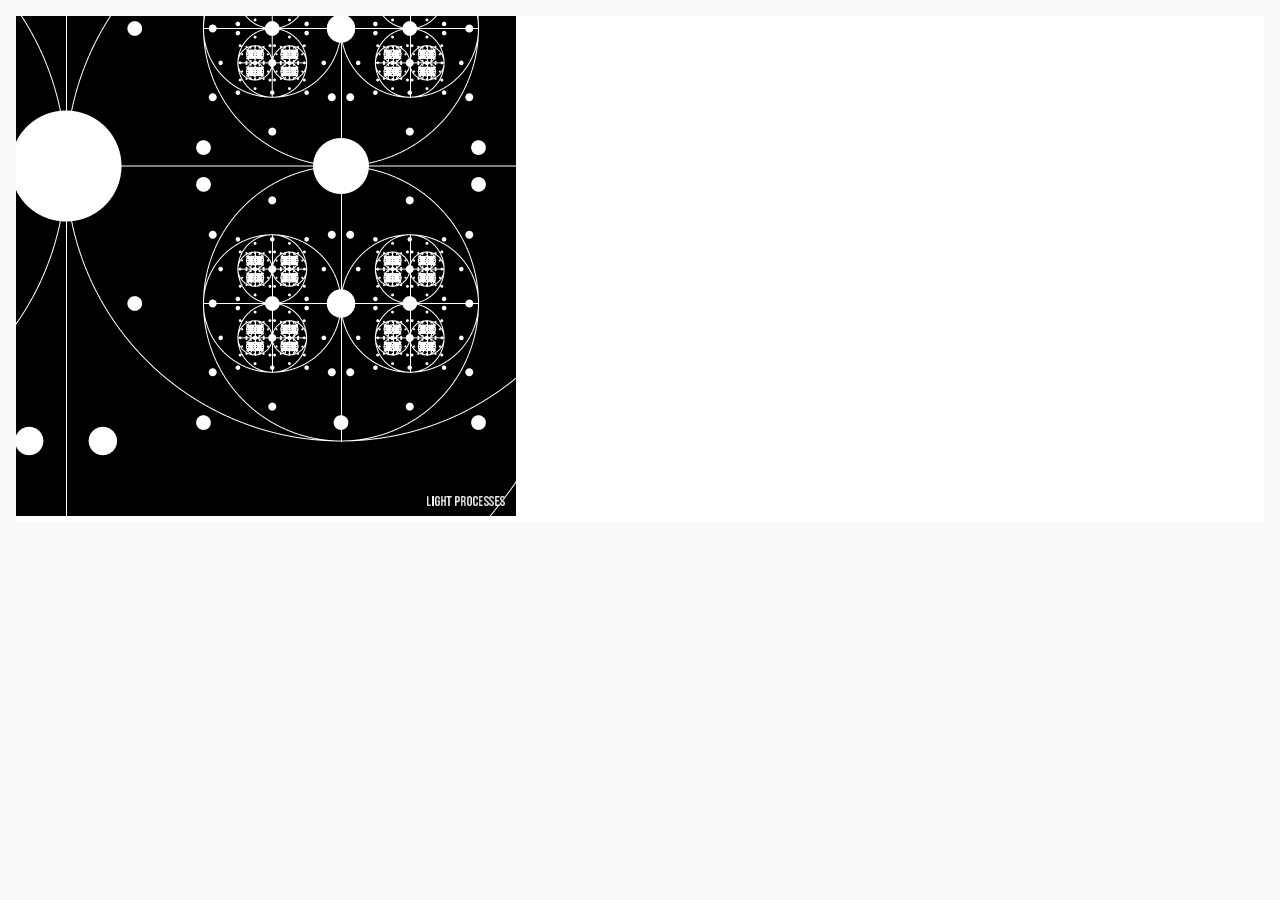
==== commit 78697647: "Initial Loading Page and Clouds OUT (For now)" ====
--- a/index.html
+++ b/index.html
@@ -39,6 +39,7 @@
     <!-- <meta http-equiv="Content-Security-Policy" content="default-src 'self' data: gap: 'unsafe-inline' https://ssl.gstatic.com; style-src 'self' 'unsafe-inline'; media-src *" /> -->
 
     <link rel="stylesheet" type="text/css" href="css/index.css" />
+    <!-- link rel="stylesheet" href="css/clouds.css" / -->
     <link rel="stylesheet" href="css/wutzClient.css" />
     <link rel="stylesheet" href="themes/Wutz.min.css" />
     <link rel="stylesheet" href="themes/jquery.mobile.icons.min.css" />
@@ -48,12 +49,25 @@
 </head>
 
 <body>
+    
     <!-- div class="app" -->
+       <div data-role="page" id="loadingPage" data-theme="a">
+            <div role="main" class="ui-content">
+                <div id="initLoadImg" >
+                    <img src="./img/fractal-load.gif" />
+                </div>
+            </div>
+        </div>
+    
+    
         <div data-role="page" id="findBar" data-theme="a">
             <div data-role="header">
                 <h1>Wutz</h1>
             </div>
             <div role="main" class="ui-content">
+                <div style="text-align: center;">
+                    <img src="img/logo.png"/>
+                </div>
                 <form>
                     <input id="filter-bars" data-type="text" placeholder="Type Bar Id" /> 
                 </form>
@@ -136,7 +150,7 @@
 
 
         <!-- Start of second page: #songs -->
-        <div data-role="page" id="songs" data-theme="a">
+        <div data-role="page" id="songs" data-theme="a" >
 
             <div data-role="header">
                 <h1>Songs</h1>
@@ -158,7 +172,7 @@
 
 
         <!-- Map: #locationMapPage -->
-        <div data-role="page" id="locationMapPage" data-theme="a">
+        <div data-role="page" id="locationMapPage" data-theme="a" >
 
             <div data-role="header">
                 <h1>Wutz Map</h1>
--- a/css/wutzClient.css
+++ b/css/wutzClient.css
@@ -741,12 +741,12 @@
 }
 
 .labels {
-  color: white;
-  background-color: red;
+  color: #000000;
+  background-color: #FFFFFF;
   font-family: "Lucida Grande", "Arial", sans-serif;
   font-size: 10px;
   text-align: center;
-  width: 30px;
+  width: 60px;
   white-space: nowrap;
 }
 
@@ -760,4 +760,47 @@
 }
 .bar_details{
     font-size: 11px;
+}
+
+
+.mainContainer{
+   min-width: 90% !important;
+   max-width: 60% !important;
+   z-index: 10;
+   position: absolute;
+   right: 0;
+   left: 0;
+   top: 1% !important;
+   margin: auto !important;
+   opacity: 0.9;
+   border-radius: 3px;
+}
+
+.dialBox{
+   width: 90% !important;
+   z-index: 10;
+   position: absolute;
+   right: 0;
+   left: 0;
+   top: 20% !important;
+   height: 200px !important;
+   margin: auto !important;
+   opacity: 0.9;
+   border-radius: 3px;
+}
+
+body {
+    width: 100%;
+    font-family: 'trebuchet MS', 'Lucida sans', Arial;
+    font-size: 14px;
+    color: #444;
+}
+
+#initLoadImg{
+    background-image: url("../img/fractal-load.gif");
+    background-color: #ffffff;
+    background-repeat: no-repeat;
+    width: 100%;
+    height: 100%;
+    overflow: hidden;
 }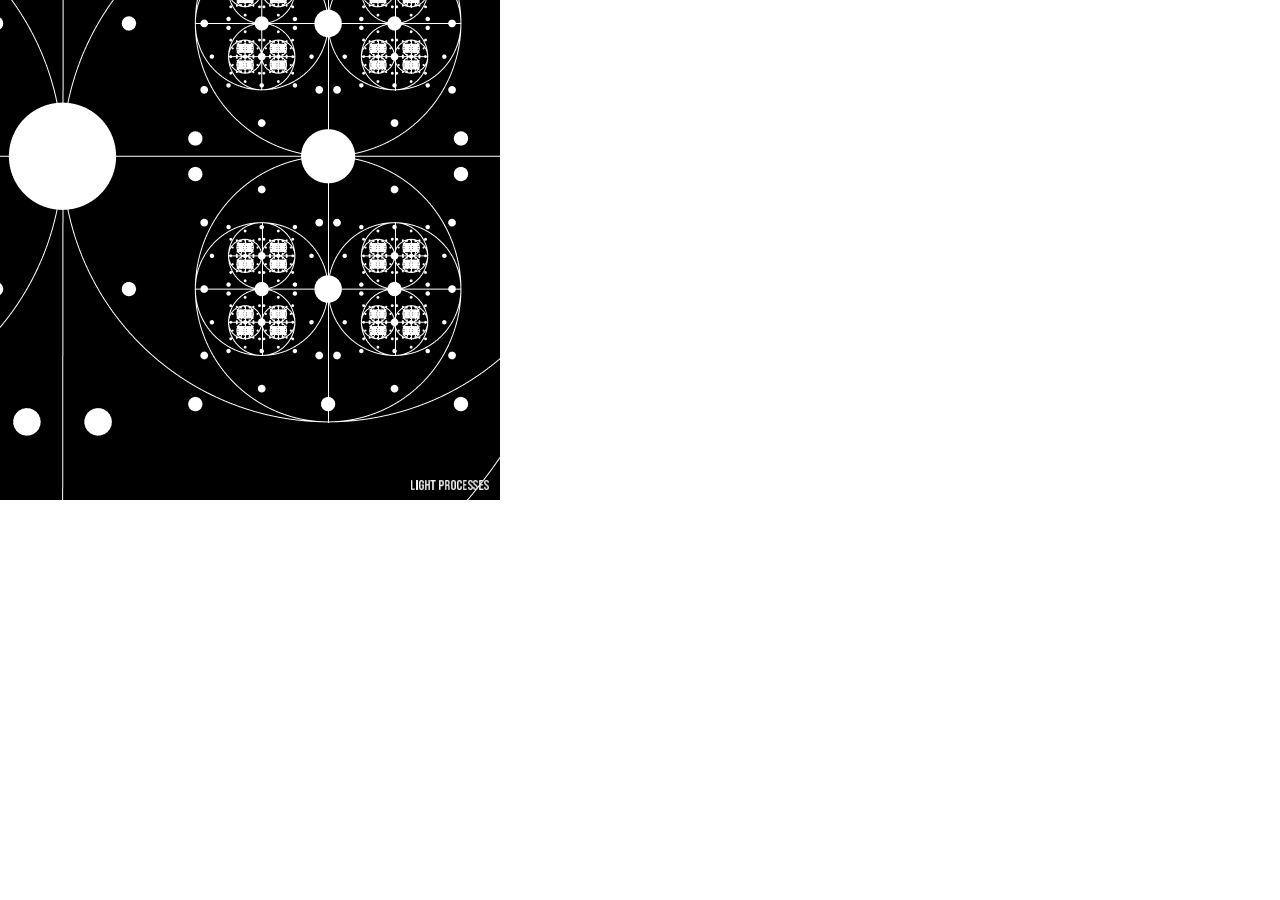
==== commit c25b9d5d: "Initial Loading Page and Clouds OUT (For now)" ====
--- a/index.html
+++ b/index.html
@@ -52,11 +52,8 @@
     
     <!-- div class="app" -->
        <div data-role="page" id="loadingPage" data-theme="a">
-            <div role="main" class="ui-content">
-                <div id="initLoadImg" >
+
                     <img src="./img/fractal-load.gif" />
-                </div>
-            </div>
         </div>
     
     
@@ -173,16 +170,16 @@
 
         <!-- Map: #locationMapPage -->
         <div data-role="page" id="locationMapPage" data-theme="a" >
-
             <div data-role="header">
                 <h1>Wutz Map</h1>
             </div><!-- /header -->
             <div role="main" class="ui-content">
                 <!-- div id="val"></div -->
                 <div id="mapholder" style="height:100%"></div>
-                <p><a href="#findBar" data-role="button"  data-direction="reverse" class="ui-btn ui-shadow ui-corner-all ui-btn-b">Back</a></p>
-            </div><!-- /content -->
-
+                <p>
+                    <a href="#findBar" data-role="button"  data-direction="reverse" class="ui-btn ui-shadow ui-corner-all ui-btn-b">Back</a>
+                </p>
+            </div><!-- /content -->
         </div><!-- /page three -->
 
 
--- a/css/wutzClient.css
+++ b/css/wutzClient.css
@@ -797,10 +797,19 @@
 }
 
 #initLoadImg{
-    background-image: url("../img/fractal-load.gif");
-    background-color: #ffffff;
-    background-repeat: no-repeat;
+   
     width: 100%;
     height: 100%;
+    
+}
+
+#loadingPage{
+    position: absolute;
+    top: 0px;
+    left: 0px;
+    width: 100%;
+    height: 100%;
+    background-color: #ffffff; 
     overflow: hidden;
+    z-index: 1000000;
 }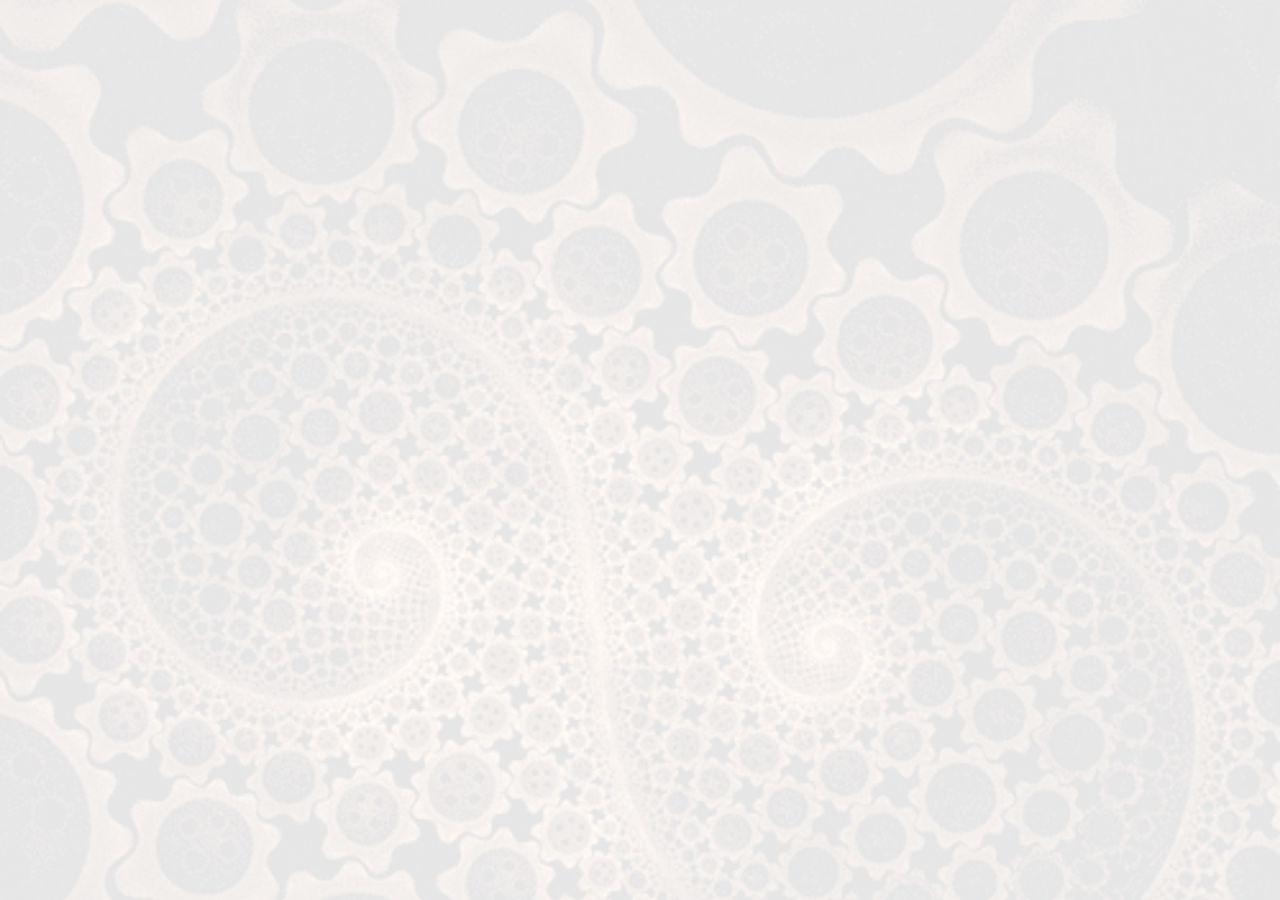
==== commit 1dcb873e: "Fixes Look&Feel" ====
--- a/index.html
+++ b/index.html
@@ -53,7 +53,7 @@
     <!-- div class="app" -->
        <div data-role="page" id="loadingPage" data-theme="a">
 
-                    <img src="./img/fractal-load.gif" />
+                    <!-- img src="./img/fractal-load.gif" / -->
         </div>
     
     
@@ -68,10 +68,12 @@
                 <form>
                     <input id="filter-bars" data-type="text" placeholder="Type Bar Id" /> 
                 </form>
-                <p>
-                    <a onclick="look4Bar()"        class="ui-btn ui-shadow ui-corner-all ui-btn-b ui-icon-eye">Search Bar</a>
-                    <a onclick="getLocationsMap()" class="ui-btn ui-shadow ui-corner-all ui-btn-b ui-icon-location"> GPS </a>
-                </p>
+                <!-- p -->
+                  <fieldset class="ui-grid-a">
+                    <div class="ui-block-a"><a onclick="look4Bar()"        class="ui-btn ui-shadow ui-corner-all ui-btn-b ui-icon-eye">Search Bar</a></div>
+                    <div class="ui-block-b"><a onclick="getLocationsMap()" class="ui-btn ui-shadow ui-corner-all ui-btn-b ui-icon-location"> GPS </a></div>
+                  </fieldset>
+                <!-- /p  -->
                 <ul data-role="listview" data-inset="true" data-filter="false">
                 </ul>
             </div><!-- /content -->
--- a/css/wutzClient.css
+++ b/css/wutzClient.css
@@ -763,37 +763,25 @@
 }
 
 
-.mainContainer{
-   min-width: 90% !important;
-   max-width: 60% !important;
-   z-index: 10;
-   position: absolute;
-   right: 0;
-   left: 0;
-   top: 1% !important;
-   margin: auto !important;
-   opacity: 0.9;
-   border-radius: 3px;
-}
-
-.dialBox{
-   width: 90% !important;
-   z-index: 10;
-   position: absolute;
-   right: 0;
-   left: 0;
-   top: 20% !important;
-   height: 200px !important;
-   margin: auto !important;
-   opacity: 0.9;
-   border-radius: 3px;
-}
 
 body {
     width: 100%;
     font-family: 'trebuchet MS', 'Lucida sans', Arial;
     font-size: 14px;
     color: #444;
+    background: url(../img/fractal-back.gif)  fixed !important;
+    background-size: cover !important;
+
+}
+
+[data-role="page"] {
+   /** opacity: 0.95; **/
+   background: rgba(255,255,255,.9) !important;
+  
+}
+
+[data-role="dialog"] {
+    background: rgba(255,255,255,.9) !important;
 }
 
 #initLoadImg{
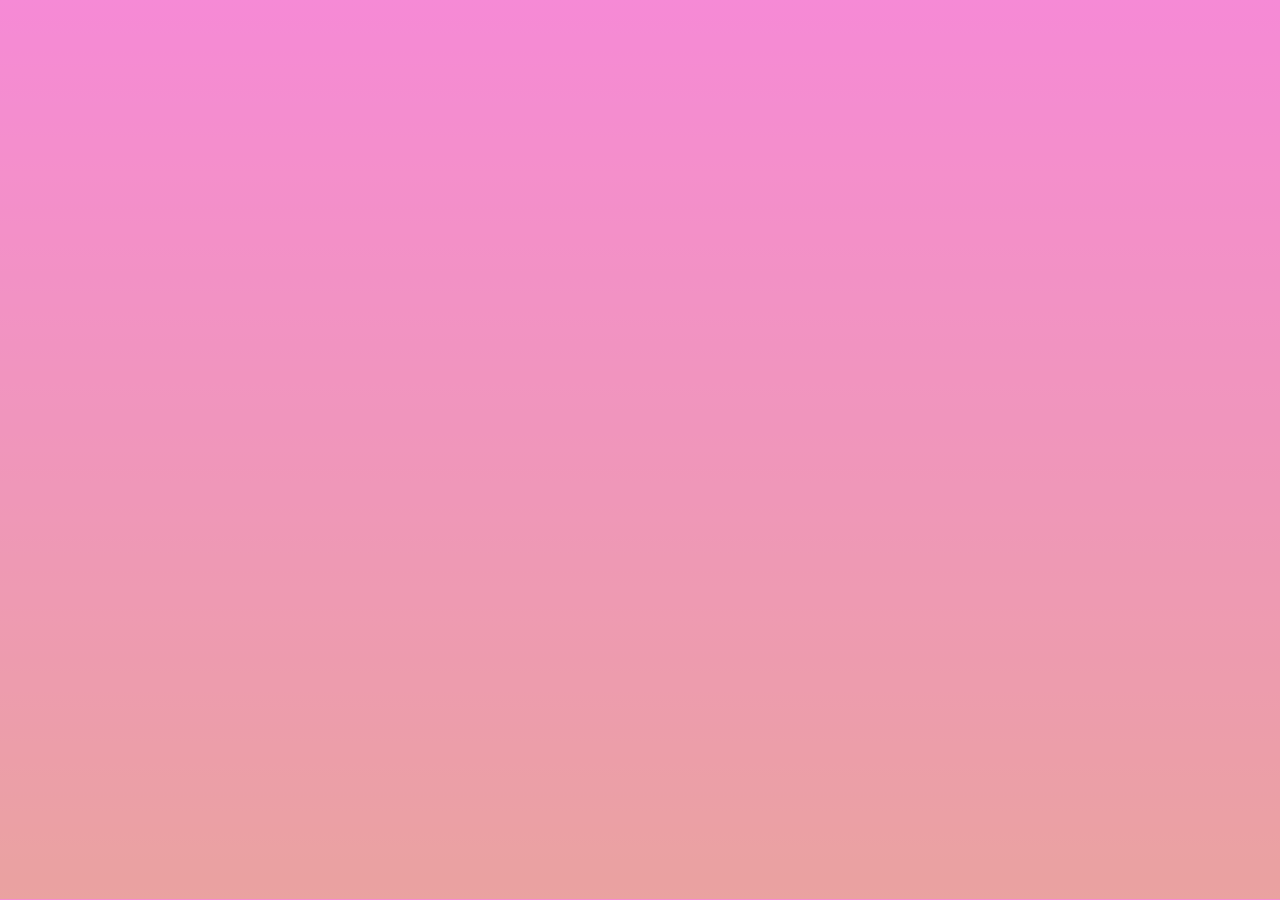
==== commit ffd6c3b8: "- GPS No Active Message - Performance Enhancements" ====
--- a/index.html
+++ b/index.html
@@ -1,23 +1,28 @@
 <!DOCTYPE html>
 <!--
-    Copyright (c) 2012-2016 Adobe Systems Incorporated. All rights reserved.
-
-    Licensed to the Apache Software Foundation (ASF) under one
-    or more contributor license agreements.  See the NOTICE file
-    distributed with this work for additional information
-    regarding copyright ownership.  The ASF licenses this file
-    to you under the Apache License, Version 2.0 (the
-    "License"); you may not use this file except in compliance
-    with the License.  You may obtain a copy of the License at
-
-    http://www.apache.org/licenses/LICENSE-2.0
-
-    Unless required by applicable law or agreed to in writing,
-    software distributed under the License is distributed on an
-    "AS IS" BASIS, WITHOUT WARRANTIES OR CONDITIONS OF ANY
-     KIND, either express or implied.  See the License for the
-    specific language governing permissions and limitations
-    under the License.
+Copyright (c) 2016, CRTOLEDO
+All rights reserved.
+
+Redistribution and use in source and binary forms, with or without
+modification, are permitted provided that the following conditions are met:
+
+* Redistributions of source code must retain the above copyright notice, this
+  list of conditions and the following disclaimer.
+* Redistributions in binary form must reproduce the above copyright notice,
+  this list of conditions and the following disclaimer in the documentation
+  and/or other materials provided with the distribution.
+
+THIS SOFTWARE IS PROVIDED BY THE COPYRIGHT HOLDERS AND CONTRIBUTORS "AS IS"
+AND ANY EXPRESS OR IMPLIED WARRANTIES, INCLUDING, BUT NOT LIMITED TO, THE
+IMPLIED WARRANTIES OF MERCHANTABILITY AND FITNESS FOR A PARTICULAR PURPOSE
+ARE DISCLAIMED. IN NO EVENT SHALL THE COPYRIGHT HOLDER OR CONTRIBUTORS BE
+LIABLE FOR ANY DIRECT, INDIRECT, INCIDENTAL, SPECIAL, EXEMPLARY, OR
+CONSEQUENTIAL DAMAGES (INCLUDING, BUT NOT LIMITED TO, PROCUREMENT OF
+SUBSTITUTE GOODS OR SERVICES; LOSS OF USE, DATA, OR PROFITS; OR BUSINESS
+INTERRUPTION) HOWEVER CAUSED AND ON ANY THEORY OF LIABILITY, WHETHER IN
+CONTRACT, STRICT LIABILITY, OR TORT (INCLUDING NEGLIGENCE OR OTHERWISE)
+ARISING IN ANY WAY OUT OF THE USE OF THIS SOFTWARE, EVEN IF ADVISED OF THE
+POSSIBILITY OF SUCH DAMAGE.
 -->
 <html>
 
@@ -58,20 +63,18 @@
     
     
         <div data-role="page" id="findBar" data-theme="a">
-            <div data-role="header">
-                <h1>Wutz</h1>
-            </div>
+           
             <div role="main" class="ui-content">
                 <div style="text-align: center;">
                     <img src="img/logo.png"/>
                 </div>
                 <form>
-                    <input id="filter-bars" data-type="text" placeholder="Type Bar Id" /> 
+                    <input id="filter-bars" data-type="text" placeholder="Type Bar Id" loc-trans="{'placeholder':'type_bar_id'}" /> 
                 </form>
                 <!-- p -->
                   <fieldset class="ui-grid-a">
-                    <div class="ui-block-a"><a onclick="look4Bar()"        class="ui-btn ui-shadow ui-corner-all ui-btn-b ui-icon-eye">Search Bar</a></div>
-                    <div class="ui-block-b"><a onclick="getLocationsMap()" class="ui-btn ui-shadow ui-corner-all ui-btn-b ui-icon-location"> GPS </a></div>
+                    <div class="ui-block-a"><a onclick="look4Bar()"        class="ui-btn ui-shadow ui-corner-all ui-btn-b ui-icon-eye" loc-trans="{'html':'search_bar'}">Search Bar</a></div>
+                    <div class="ui-block-b"><a onclick="isGPSActive()" class="ui-btn ui-shadow ui-corner-all ui-btn-b ui-icon-location"> GPS </a></div>
                   </fieldset>
                 <!-- /p  -->
                 <ul data-role="listview" data-inset="true" data-filter="false">
@@ -84,17 +87,17 @@
                 <h1>Bar <span id="bar2Connect"></span></h1>
             </div><!-- /header -->
             <div role="main" class="ui-content">
-                <p>
-                    Para poder conectarse a un catalogo y agregar canciones a la lista
+                <p loc-trans="{'html':'daily_key_text'}">
+                    Para poder conectarse a un catálogo y agregar canciones a la lista
                     se necesita una llave, la cual es un numero que el locatario puede 
                     entregar con el fin de dar acceso a un cliente a agregar temas a la cola.
                 </p>
                 <form>
-                    <input id="token-input" placeholder="Ingresar LLave del Dia">
-                </form>
-                <p>
-                    <a href="#" onclick="connect2Catalog();"  class="ui-btn ui-shadow ui-corner-all ui-btn-b">Conectar</a>
-                    <a href="#barDetails" data-role="button" style="background: red"  data-direction="reverse" class="ui-btn ui-shadow ui-corner-all ui-btn-b">Volver</a>
+                    <input id="token-input" placeholder="Ingresar LLave del Dia" loc-trans="{'placeholder':'insert_keyday'}">
+                </form>
+                <p>
+                    <a href="#" onclick="connect2Catalog();"  class="ui-btn ui-shadow ui-corner-all ui-btn-b" loc-trans="{'html':'connect'}">Conectar</a>
+                    <a href="#barDetails" data-role="button" style="background: red"  data-direction="reverse" class="ui-btn ui-shadow ui-corner-all ui-btn-b" loc-trans="{'html':'back'}">Volver</a>
                 </p>
             </div><!-- /content -->
 
@@ -104,17 +107,17 @@
         <!-- Start of first page: #one -->
         <div data-role="page" id="artists" data-theme="a">
             <div data-role="header">
-                <h1>Artist</h1>
+                <h1 loc-trans="{'html':'artists'}">Artist</h1>
             </div>
             <div role="main" class="ui-content">
-                <p><a href="#findBar" data-role="button"  data-direction="reverse" class="ui-btn ui-shadow ui-corner-all ui-btn-b">Pick Another Bar</a></p>
-                <form>
-                    <input id="filter-for-artist" data-type="search" placeholder="Type to search...">
+                <p><a href="#" onclick="areYouSureLeaveBar();" data-role="button"  data-direction="reverse" class="ui-btn ui-shadow ui-corner-all ui-btn-b" loc-trans="{'html':'pick_bar'}">Pick Another Bar</a></p>
+                <form>
+                    <input id="filter-for-artist" data-type="search" placeholder="Type to search..." loc-trans="{'placeholder':'type_2_search'}">
                 </form>
                 <ul id="artistList" data-role="listview" data-inset="true" data-filter="true" data-input="#filter-for-artist">
 
                 </ul>
-                <p><a href="#findBar" data-role="button" data-direction="reverse" class="ui-btn ui-shadow ui-corner-all ui-btn-b">Pick Another Bar</a></p>
+                <p><a href="#findBar" data-role="button" data-direction="reverse" class="ui-btn ui-shadow ui-corner-all ui-btn-b" loc-trans="{'html':'pick_bar'}">Pick Another Bar</a></p>
             </div><!-- /content -->
 
         </div><!-- /page one -->
@@ -123,25 +126,26 @@
         <div data-role="page" id="albums" data-theme="a">
 
             <div data-role="header">
-                <h1 id="albumTitle">Album </h1>
+                <h1 id="albumTitle" loc-trans="{'html':'albums'}">Album </h1>
             </div><!-- /header -->
             <div role="main" class="ui-content">
                 <p>
                     <a href="#artists" 
                        data-role="button" 
                        data-direction="reverse" 
-                       class="ui-btn ui-shadow ui-corner-all ui-btn-b">
+                       class="ui-btn ui-shadow ui-corner-all ui-btn-b" 
+                       loc-trans="{'html':'all_artists'}">
                         All Artists
                     </a>
                 </p>
                 <form>
-                    <input id="filter-for-albums" data-type="search" placeholder="Type to search...">
+                    <input id="filter-for-albums" data-type="search" placeholder="Type to search..." loc-trans="{'placeholder':'type_2_search'}">
                 </form>
                 <ul id="albumList" data-role="listview" data-inset="true" data-filter="true" data-input="#filter-for-albums">
 
                 </ul>
 
-                <p><a href="#artists" data-role="button"  data-direction="reverse" class="ui-btn ui-shadow ui-corner-all ui-btn-b">Back to Artists</a></p>
+                <p><a href="#artists" data-role="button"  data-direction="reverse" class="ui-btn ui-shadow ui-corner-all ui-btn-b" loc-trans="{'html':'back_2_artists'}">Back to Artists</a></p>
 
             </div><!-- /content -->
 
@@ -152,18 +156,18 @@
         <div data-role="page" id="songs" data-theme="a" >
 
             <div data-role="header">
-                <h1>Songs</h1>
-            </div><!-- /header -->
-            <div role="main" class="ui-content">
-                <p><a href="#albums" data-role="button"  data-direction="reverse" class="ui-btn ui-shadow ui-corner-all ui-btn-b">Back to Albums</a></p>            
-                <form>
-                    <input id="filter-for-songs" data-type="search" placeholder="Type to search...">
+                <h1 style="width: 100%;margin: 1px;">-</h1>
+            </div><!-- /header -->
+            <div role="main" class="ui-content">
+                <p><a href="#albums" data-role="button"  data-direction="reverse" class="ui-btn ui-shadow ui-corner-all ui-btn-b" loc-trans="{'html':'back_2_albums'}">Back to Albums</a></p>
+                <form>
+                    <input id="filter-for-songs" data-type="search" placeholder="Type to search..." loc-trans="{'placeholder':'type_2_search'}">
                 </form>
                 <ul id="songList" data-role="listview" data-inset="true" data-filter="true" data-input="#filter-for-songs">
 
                 </ul>
 
-                <p><a href="#albums" data-role="button" data-direction="reverse" class="ui-btn ui-shadow ui-corner-all ui-btn-b">Back to Albums</a></p>
+                <p><a href="#albums" data-role="button" data-direction="reverse" class="ui-btn ui-shadow ui-corner-all ui-btn-b" loc-trans="{'html':'back_2_albums'}">Back to Albums</a></p>
 
             </div><!-- /content -->
 
@@ -179,7 +183,7 @@
                 <!-- div id="val"></div -->
                 <div id="mapholder" style="height:100%"></div>
                 <p>
-                    <a href="#findBar" data-role="button"  data-direction="reverse" class="ui-btn ui-shadow ui-corner-all ui-btn-b">Back</a>
+                    <a href="#findBar" data-role="button"  data-direction="reverse" class="ui-btn ui-shadow ui-corner-all ui-btn-b" loc-trans="{'html':'back'}">Back</a>
                 </p>
             </div><!-- /content -->
         </div><!-- /page three -->
@@ -195,7 +199,7 @@
             <div id="dialogBox" role="main" class="ui-content">
                 <h2>Popup</h2>
                 <p class="dialogMsg"></p>
-                <p><a  data-role="button" class="ui-btn ui-shadow ui-corner-all ui-btn-inline ui-icon-back ui-btn-icon-left">Back to Album</a></p>
+                <p><a  data-role="button" class="ui-btn ui-shadow ui-corner-all ui-btn-inline ui-icon-back ui-btn-icon-left" loc-trans="{'html':'back'}">Back to Album</a></p>
             </div><!-- /content -->
 
         </div><!-- /page popup -->
@@ -211,24 +215,45 @@
                 </div>
                 <p class="bar_details"></p>
                 <p>
-                    <a href="#artists" class="viewCatA ui-btn ui-shadow ui-corner-all ui-btn-b ui-icon-action">Ver Catalogo</a>
-                    <a href="#conect2Bar" class="connectA ui-btn ui-shadow ui-corner-all ui-btn-b ui-icon-action">Conectar a Bar</a>
-                    <a href="#findBar" data-transition="pop" data-role="button" style="background: red" data-direction="reverse" class="ui-btn ui-shadow ui-corner-all ui-btn-b">Volver</a>
+                    <a href="#artists" class="viewCatA ui-btn ui-shadow ui-corner-all ui-btn-b ui-icon-action" loc-trans="{'html':'check_catalog'}">Ver Catalogo</a>
+                    <a href="#conect2Bar" class="connectA ui-btn ui-shadow ui-corner-all ui-btn-b ui-icon-action" loc-trans="{'html':'connect_2_bar'}">Conectar a Bar</a>
+                    <a href="#findBar" data-role="button" style="background: red" data-direction="reverse" class="ui-btn ui-shadow ui-corner-all ui-btn-b" loc-trans="{'html':'back'}">Volver</a>
                 </p>
             </div><!-- /content -->
 
         </div>
     <!-- /div -->
+    
+      <!-- Start of third page: #confirmBox -->
+        <div data-role="page" id="confirmBox">
+            <div data-role="header" data-theme="b">
+                <h1>Dialog</h1>
+            </div>
+            <div id="confBox" role="main" class="ui-content">
+                <h2>Popup</h2>
+                <p class="confirmMsg"></p>
+                <fieldset class="ui-grid-a">
+                    <div class="ui-block-a"><a data-role="button" class="ui-btn ui-shadow ui-corner-all ui-btn-b ui-icon-eye confirmCancel" loc-trans="{'html':'cancel'}">Cancel</a></div>
+                    <div class="ui-block-b"><a data-role="button" class="ui-btn ui-shadow ui-corner-all ui-btn-b ui-icon-eye confirmOK" loc-trans="{'html':'ok'}"> OK </a></div>
+                </fieldset>
+            </div>
+        </div>
+        <!-- /page confirm box -->
+    
     <script type="text/javascript" src="cordova.js"></script>
     <script type="text/javascript" src="js/index.js"></script>
     <script src="js/jquery.min.js"></script>
     <script src="./jquery.mobile.custom.min.js"></script>
-    <script src="js/textSlider.js"></script>
+    <!-- script src="js/textSlider.js"></script -->
+    <script src="js/lib/WutzCache.js"></script>
+    <script src="js/translator/WutzTranslator.js"></script>
     <script  src="js/wutzClient.js"></script>
     <script  src="js/wutzLocator.js"></script>
     <script type="text/javascript">
-        app.initialize();
+        WutzTranslator.loadWutzTranslator("es", function(){
+            app.initialize();
+        });
     </script>
 </body>
 
-</html>+</html>
--- a/css/wutzClient.css
+++ b/css/wutzClient.css
@@ -768,16 +768,17 @@
     width: 100%;
     font-family: 'trebuchet MS', 'Lucida sans', Arial;
     font-size: 14px;
-    color: #444;
-    background: url(../img/fractal-back.gif)  fixed !important;
+    color: #444; 
+   /**  background: url(../img/fractal-back.gif)  fixed !important; **/
     background-size: cover !important;
-
+    background: #000000;
+    background-image: url("../img/back2.jpg"); /* fallback */
+    background-image: url("../img/back2.jpg"), linear-gradient(#eb01a5, #d13531); /* W3C */
 }
 
 [data-role="page"] {
-   /** opacity: 0.95; **/
-   background: rgba(255,255,255,.9) !important;
-  
+   opacity: 0.90;
+   background: rgba(255,255,255,.6) !important;
 }
 
 [data-role="dialog"] {
@@ -800,4 +801,11 @@
     background-color: #ffffff; 
     overflow: hidden;
     z-index: 1000000;
-}+}
+
+.songA{
+    min-height: 0.625em !important; 
+    padding-left: 3.25em !important; 
+}
+
+.ui-page { -webkit-backface-visibility: hidden; }